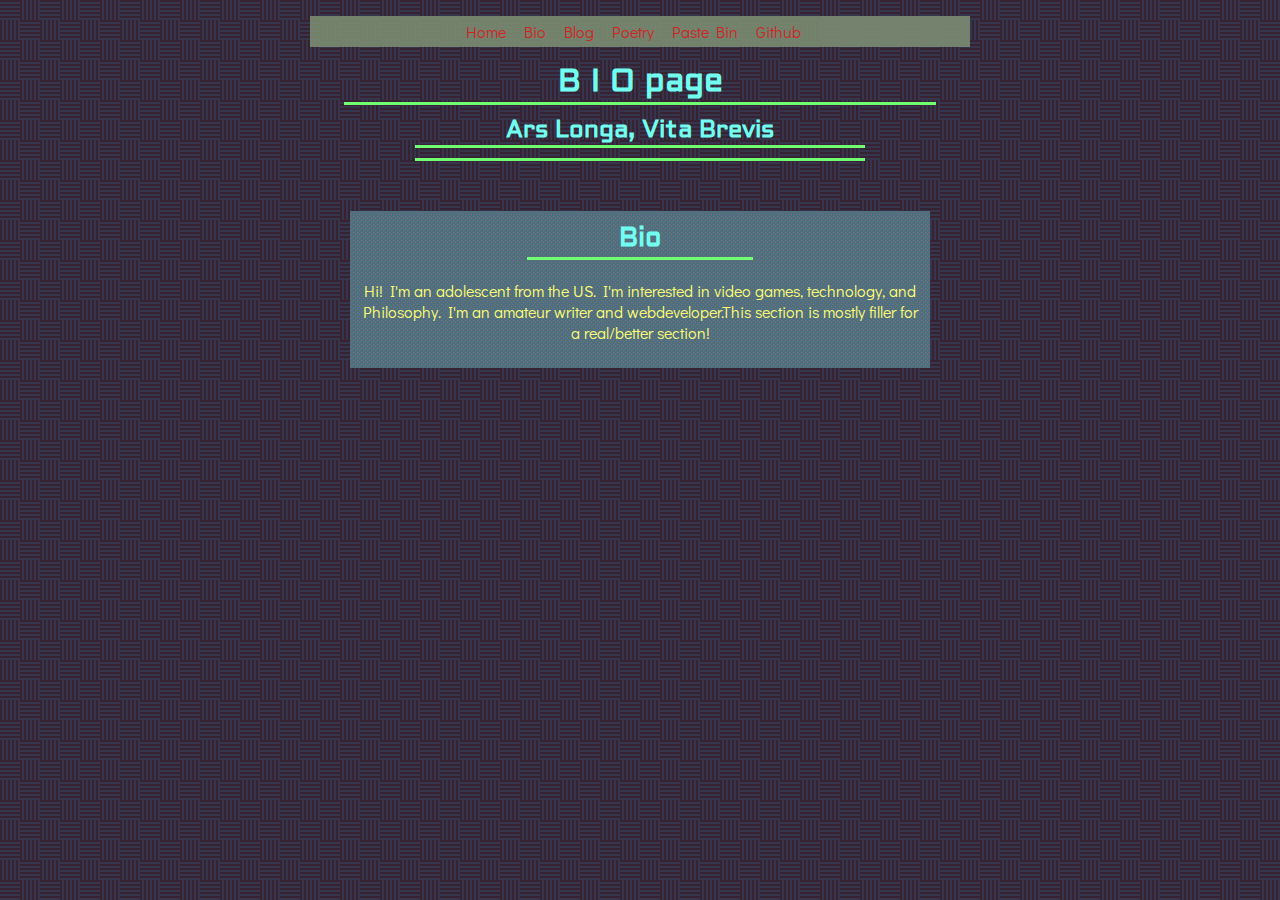
==== Neocities/bio.html @ f542801e "Add files via upload" ====
<!DOCTYPE html>
<html>
  <head>
    <meta charset="UTF-8">
		<meta name="description" content="Web Design Blog and Sci-Fi">
		<meta name="keywords" content="Web Design, Portfolio, Blog, Poetry">
		<meta name="author" content="Kevin Hagen">
    <link rel="icon" href="icon.png">
		<link rel="stylesheet" type="text/css" href="style.css">
		<link rel="stylesheet" type="text/css" href="elementStyle.css">
		<link href='https://fonts.googleapis.com/css?family=Aldrich' rel='stylesheet'>
		<link href='https://fonts.googleapis.com/css?family=Aleo' rel='stylesheet'>
		<link href='https://fonts.googleapis.com/css?family=Didact Gothic' rel='stylesheet'>
    <title>B I O</title>
  </head>
  <body>
    <div class="wrapper">
        <header>
          <nav>
  					<ul class="navBar">
  						<li><a href="index.html">Home</a></li>
  						<li><a href="bio.html">Bio</a></li>
  						<li><a href="blog.htm">Blog</a></li>
  						<li><a href="poetry.html">Poetry</a></li>
  						<li><a href="https://pastebin.com/QVKk7uqn">Paste Bin</a></li>
  						<li><a href="https://github.com/IOyabunI/FoLNeocities">Github</a></li>
  					</ul>
  				</nav>
          <h1>B I O page</h1>
          <h2>Ars Longa, Vita Brevis</h2>
        </header>
        <section class="bioBody">
          <h2></h2>
        </section>
      <main>
        <section class="body3 bodyTexture">
					<h2>Bio</h2>
					<p>Hi! I'm an adolescent from the US. I'm interested in video games, technology, and Philosophy. I'm an amateur writer and webdeveloper.This section is mostly filler for a real/better section!</p>
				</section>
      </main>
    </div>
  </body>
</html>
---- Neocities/style.css ----
/* Style for friendsoflain */

/* Below is general site CSS and pertain to the whole site rather than individual BLE's */

*/ {
	padding: 0;
	margin: 0;
}

body {
	background-image: url("data:image/svg+xml,%3Csvg width='40' height='40' viewBox='0 0 40 40' xmlns='http://www.w3.org/2000/svg'%3E%3Cpath d='M20 20.5V18H0v-2h20v-2H0v-2h20v-2H0V8h20V6H0V4h20V2H0V0h22v20h2V0h2v20h2V0h2v20h2V0h2v20h2V0h2v20h2v2H20v-1.5zM0 20h2v20H0V20zm4 0h2v20H4V20zm4 0h2v20H8V20zm4 0h2v20h-2V20zm4 0h2v20h-2V20zm4 4h20v2H20v-2zm0 4h20v2H20v-2zm0 4h20v2H20v-2zm0 4h20v2H20v-2z' fill='%23370606' fill-opacity='0.42' fill-rule='evenodd'/%3E%3C/svg%3E");
	background-color: #35364e;
}


.bodyTexture {
	background-color: #48706d;
	background-image: url("data:image/svg+xml,%3Csvg xmlns='http://www.w3.org/2000/svg' width='4' height='4' viewBox='0 0 4 4'%3E%3Cpath fill='%23cc735e' fill-opacity='0.4' d='M1 3h1v1H1V3zm2-2h1v1H3V1z'%3E%3C/path%3E%3C/svg%3E");
}

.wrapper {
	text-align: center;
	margin-top: 50px;
	margin-right: auto;
	margin-left: auto;
	max-width: 2500px;
	max-height: 1600px;
	padding-right: 40px;
	padding-left: 40px;
}

/* Below is the bits in the header/Navbar */

.navBar {
	position: fixed;
	z-index: 5000;
	top: 0;
	left: 0;
	right: 0;
	margin-left: auto;
	margin-right: auto;
	list-style: none;
	text-align: center;
	padding: 5px 0 5px 0;
	max-width: 660px;
	border: none;
	color: grey;
	background-color: hsl(100, 10%, 50%);
	opacity: .9;
}

.navBar > li {
	display: inline-block;
	padding-right: 14px;
	opacity: 0.9;
}

a {
	text-decoration: none;
	color: #E91919;
}

a:hover {
	color: #0E0CCC;
}

a:active {
	color: #000000;
}

#blogHeaderMain {
	height: 55px;
	width: 500px;
}


.indexHeader3 {
	padding: 5px;
	padding-top: 7px;
	margin: 0 auto;
	/* Spacer */
	color: #71FEF0;
	font-family: Aldrich;
	font-size: 20px;
}

/* Img on the index */

.imgLain {
	text-align:center;
}

.imgLain > img {
	padding: 5px;
	margin-top: 50px;
	margin-bottom: 40px;
	/* Spacer */
	width: 650px;
	height: 400px;
	border: none;
	background-color: hsl(200, 25%, 40%);
}
.imgBody > img {
	padding: 5px;
	margin: 50px 20px 40px 20px;
	/* Spacer */
	width: 450px;
	height: 350px;
	border: none;
	background-color: hsl(200, 25%, 40%);
	float: center;
}

/* Beginning of Main & Body, Body BLE's and their respsective attributes */

main {
	margin: 0 auto;
	text-align: center;
}

.body1 {
	z-index: 1;
	padding-top: 5px;
	margin: 0 auto;
	margin-bottom: 40px;
	border: none;
	background-color: hsl(200, 25%, 40%);
	width: 50%;
	text-align: center;
}

.bodyHead1 > h2 {
	padding-top: 20px;
	font-size: 27px;
	font-family: Aldrich;
	color: #71FEF0;
	border: 2px limegreen;
}

.body1 > p {
	padding: 5px;
	padding-bottom:23px;
}

.body2 {
	z-index: 1;
	padding: 5px 5px 8px 10px;
	border: none;
	background-color: hsl(200, 25%, 40%);
	width: 45%;
	text-align: center;
	float: left;
}

.body2 > h2 {
	margin: 0 auto;
	padding: 5px 5px 2px 5px;
	font-size: 27px;
	font-family: Aldrich;
	color: #71FEF0;
}

.body2 > a {
	text-decoration: none;
}

.body2 > a > h3 {
	padding-bottom: 18px;
	font-size: 23px;

}

.body2 > p {
	opacity: 1;
}

.body3 {
	z-index: 1;
	margin: 0 auto;
	margin-top: 50px;
	padding: 5px 5px 5px 5px;
	border: none;
	background-color: hsl(200, 25%, 40%);
	max-width: 570px;
	text-align: center;
}

.body3 > h2 {
	margin: 0 auto;
	padding: 5px 5px 2px 5px;
	font-size: 27px;
	font-family: Aldrich;
	color: #71FEF0;

}

.body4 {
	z-index: 1;
	padding: 5px;
	border: none;
	background-color: hsl(200, 25%, 40%);
	max-width: 600px;
	text-align: center;
	float: right;
}

.body5 {
	z-index: 1;
	padding: 5px;
	border: none;
	position: absolute;
	top: 1380px;
	text-align: center;
	max-width: 570px;
	background-color: hsl(200, 25%, 40%);
	float: left;
}

.body5 > h2 {
	padding: 5px 5px 2px 5px;
	font-size: 27px;
	font-family: Aldrich;
	color: #71FEF0;
	text-align: center;
}

#ih1 {
	padding-top: 25px;
}

/* Footer stuff */

footer {
	margin: 0 auto;
	margin-top: 400px;
	margin-bottom: 0px;
	padding: 1px 2px 1px 2px;
	border: none;
	background-color: #70FF70;
	text-align: center;
	font-family: Aleo;
	width: 30%;
}

footer > h4 {
	padding-top: 4px;
	padding-bottom: 1px;
	padding-left: 2px;
	padding-right: 2px;
	margin: 0;
}

footer > p {
	padding-top: 4px;
	padding-bottom: 3px;
	padding-left: 2px;
	padding-right: 2px;
	/* Spacer */
	color: #000;
	margin:0;
}

.footerImg > a:hover {
		color: black;
		opacity: .7;
		transition: .5s ease;
	}
---- Neocities/elementStyle.css ----
/* element selector styleshee for Friends of Lain */

h1 {
	width: 50% ;
	padding: 10px 0px 0px 0px;
	margin: auto;
	color: #71FEF0;
	font-family: Aldrich;
	border-bottom: solid #70FF70;
	text-align: center;
	z-index: 1;
}

h2 {
	padding: 10px 0px 0px 0px;
	margin: 0 auto;
	color: #71FEF0;
	font-family: Aldrich;
	text-align: center;
	border-bottom: solid #70FF70;
	width: 38%;
	text-align: center;
}

h3 {
	padding: 10px 0px 0px 0px;
	margin: 0 auto;
	color: #71FEF0;
	font-family: Aldrich;
	text-align: center;
	width: 38%;
	text-align: center;
}

p {
	font-family: Didact Gothic;
	color: #FFFF75;
	padding: 4px;
}

li {
	font-family: Didact Gothic;
	color: #FFFF75;
}

/* footer p class */
#footerp {
	color: black;
}

/* Attributes & Selectors for Tables */

th {
	padding: 4px;
	font-family: Didact Gothic;
	color: #FFFF75;
}

td {
	padding: 4px;
	font-family: Didact Gothic;
	color: #FFFF75;
}

table, th, td {
	padding: 5px;
	border: 1px solid black;
}
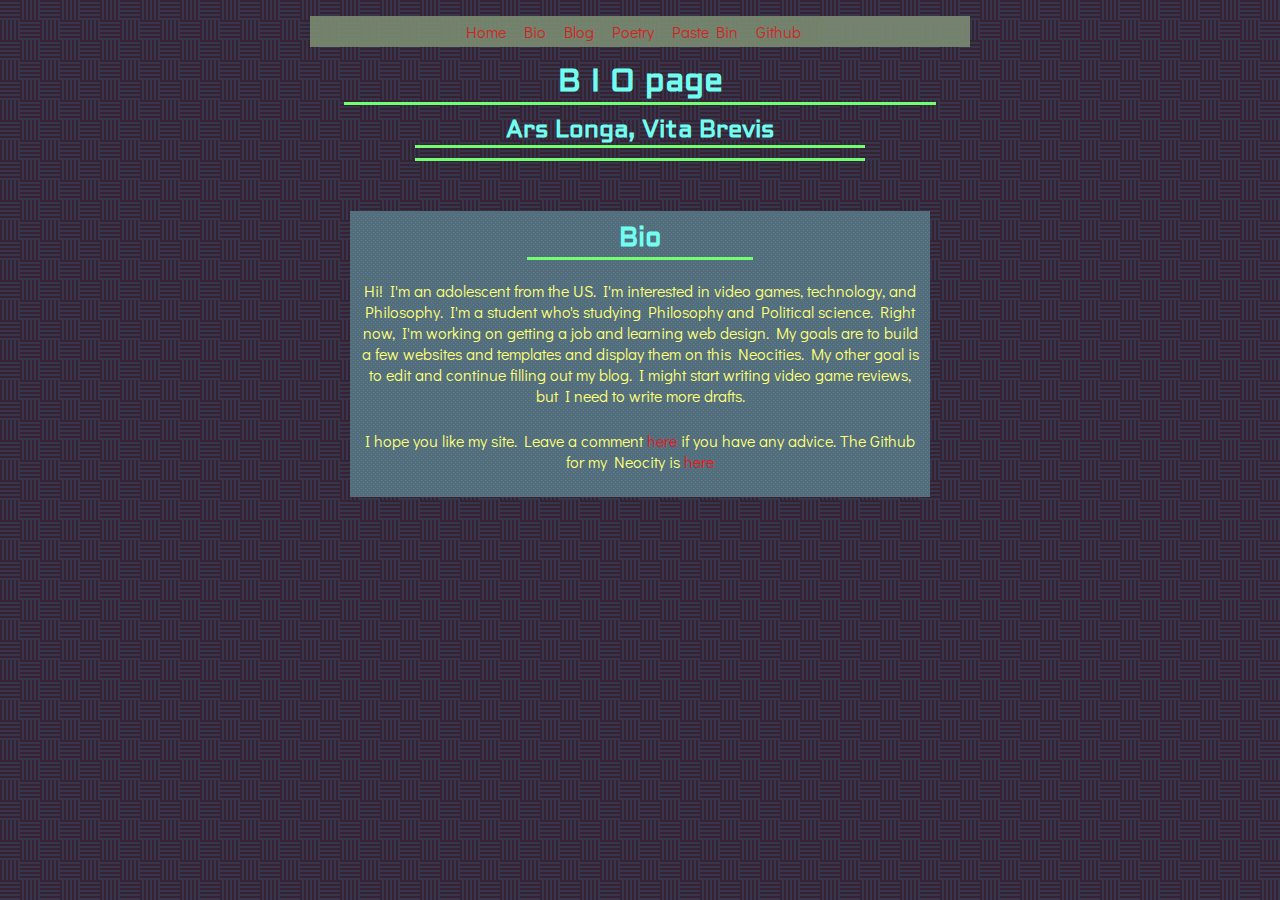
==== commit a0ee3c36: "Add files via upload" ====
--- a/Neocities/bio.html
+++ b/Neocities/bio.html
@@ -35,7 +35,9 @@
       <main>
         <section class="body3 bodyTexture">
 					<h2>Bio</h2>
-					<p>Hi! I'm an adolescent from the US. I'm interested in video games, technology, and Philosophy. I'm an amateur writer and webdeveloper.This section is mostly filler for a real/better section!</p>
+					<p>Hi! I'm an adolescent from the US. I'm interested in video games, technology, and Philosophy. I'm a student who's studying Philosophy and Political science. Right now, I'm working on getting a job and learning web design. My goals are to build a few websites and templates and display them on this Neocities. My other goal is to edit and continue filling out my blog. I might start writing video game reviews, but I need to write more drafts.</p>
+
+          <p>I hope you like my site. Leave a comment <a href="https://neocities.org/site/friendsoflain">here</a> if you have any advice. The Github for my Neocity is <a href="https://github.com/IOyabunI/FoLNeocities">here</a>
 				</section>
       </main>
     </div>
